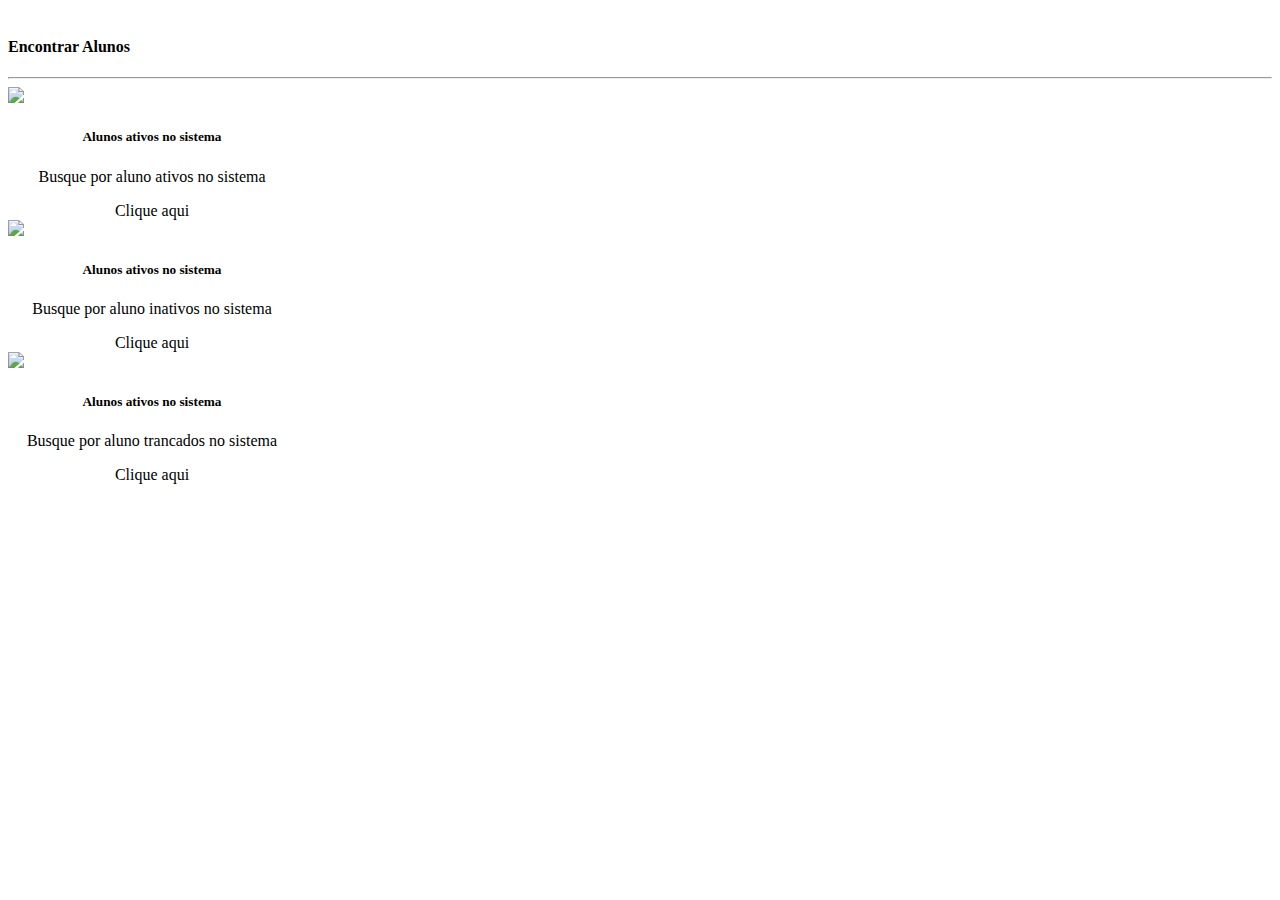
==== colegio/src/main/resources/templates/aluno/filtroAlunos.html @ 5ede20b2 "criando pagina de filtro de alunos" ====
<!DOCTYPE html >
<html lang="pt-br" xmlns:th="http://www.thymeleaf.org" >
<head>

    <meta name="author" content="CarlosDev" charset="utf-8">
    <meta name="viewport" content="width=device-width, initial-scale=1.0">
    <link rel="stylesheet" href="/webjars/bootstrap/css/bootstrap.min.css">
    <link rel="stylesheet" href="https://cdn.jsdelivr.net/npm/bootstrap-icons@1.7.2/font/bootstrap-icons.css">
    <link rel="stylesheet" href="css/style.css">
    <script src="http://kit.fontawesome.com/006642858d.js"></script>
    <link href="http://fonts.googleapis.com/css2?family=Open+Sans:ital,wght@0,400;1,600&family=Ubuntu$family=Work+Sans&display=swap" rel="stylesheet">
     <title>Cadastrar Aluno</title>
</head>
<body>
		<div th:replace="fragmentos/fragmento :: cabecalho"></div>
		<div class="container" style="margin-top: 3%">
		<h4>  Encontrar Alunos</h4>
		<hr>
		<!-- ALUNO ATIVOS -->
			<div  class="row">
					<div class="card text-white bg-success mb-3" style="max-width: 18rem;">
				<img class="card-img-top"  src="/img/alunoFre.jpg"/>
						<div align="center" class="card-body">
				<h5 class="card-title">Alunos ativos no sistema</h5>
				<p class="card-text">Busque por aluno ativos no sistema</p>
				<a class="btn btn-primary " style="width: 150px;">Clique aqui</a>
						</div>
					
					</div>
					
					
					
					<div class="card text-white bg-warning mb-3" style="width: 288px">
				<img class="card-img-top"  src="/img/alunoFre.jpg"/>
						<div align="center" class="card-body">
				<h5 class="card-title">Alunos ativos no sistema</h5>
				<p class="card-text">Busque por aluno inativos no sistema</p>
				<a class="btn btn-primary " style="width: 150px;">Clique aqui</a>
						</div>
					
					</div>
					
					<div class="card text-white bg-danger mb-3" style="width: 288px">
				<img class="card-img-top"  src="/img/alunoFre.jpg"/>
						<div align="center" class="card-body">
				<h5 class="card-title">Alunos ativos no sistema</h5>
				<p class="card-text">Busque por aluno trancados no sistema</p>
				<a class="btn btn-primary " style="width: 150px;">Clique aqui</a>
						</div>
					
					</div>
			
			</div>
			
			
					
		</div>
		
		
		<script src="js/main.js"></script>
<script src="/webjars/jquery/3.5.1/jquery.min.js"></script>
<script src="/webjars/bootstrap/js/bootstrap.min.js"></script>

</body>
</html>
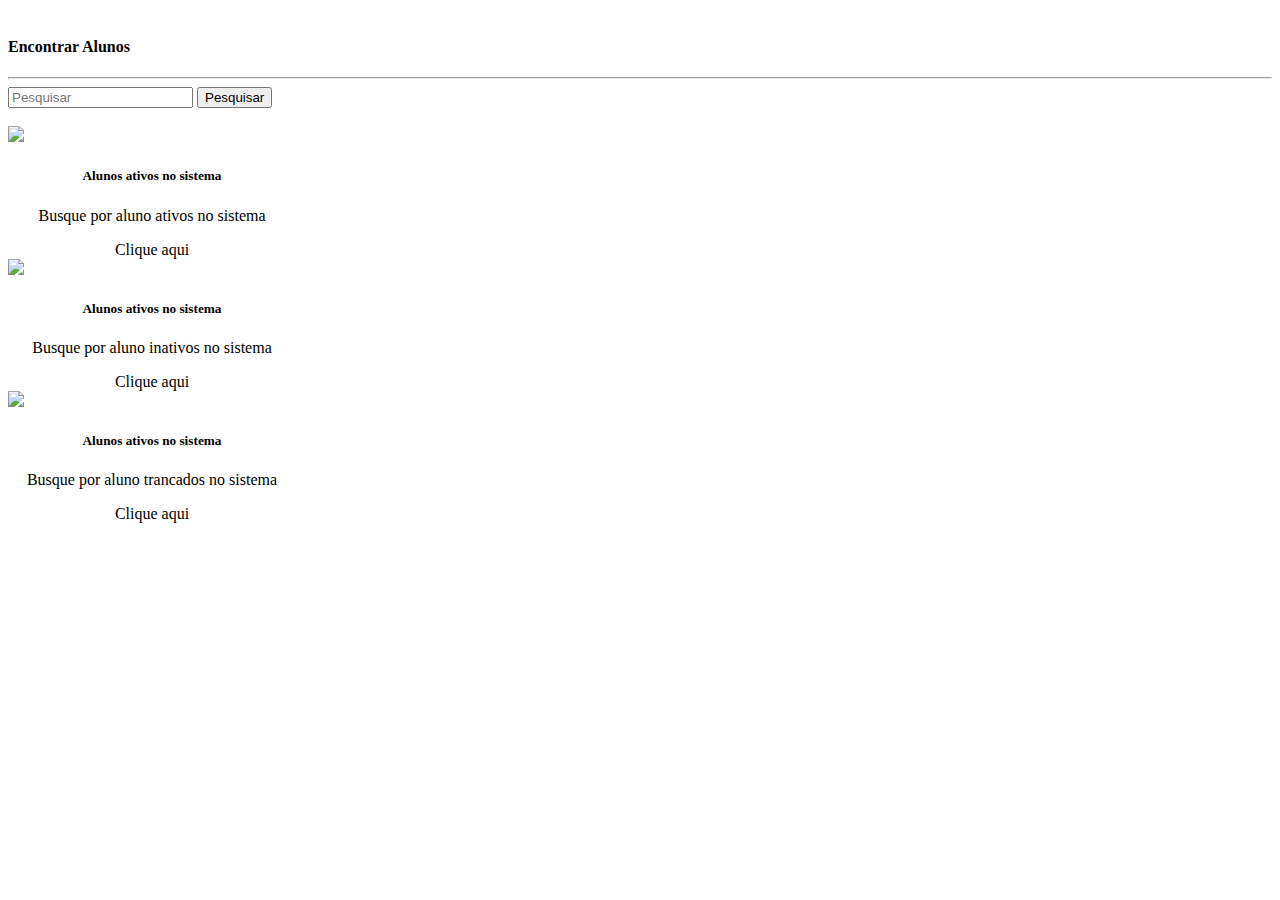
==== commit e8e5b9e2: "criando pesquisa com jpql" ====
--- a/colegio/src/main/resources/templates/aluno/filtroAlunos.html
+++ b/colegio/src/main/resources/templates/aluno/filtroAlunos.html
@@ -4,7 +4,8 @@
 
     <meta name="author" content="CarlosDev" charset="utf-8">
     <meta name="viewport" content="width=device-width, initial-scale=1.0">
-    <link rel="stylesheet" href="/webjars/bootstrap/css/bootstrap.min.css">
+   <link rel="stylesheet" href="https://stackpath.bootstrapcdn.com/bootstrap/4.1.3/css/bootstrap.min.css" integrity="sha384-MCw98/SFnGE8fJT3GXwEOngsV7Zt27NXFoaoApmYm81iuXoPkFOJwJ8ERdknLPMO" crossorigin="anonymous">
+
     <link rel="stylesheet" href="https://cdn.jsdelivr.net/npm/bootstrap-icons@1.7.2/font/bootstrap-icons.css">
     <link rel="stylesheet" href="css/style.css">
     <script src="http://kit.fontawesome.com/006642858d.js"></script>
@@ -15,15 +16,26 @@
 		<div th:replace="fragmentos/fragmento :: cabecalho"></div>
 		<div class="container" style="margin-top: 3%">
 		<h4>  Encontrar Alunos</h4>
+		
 		<hr>
+	<!-- CRIANDO PESQUISA -->
+	<div class="input-group col-6 offset-3">
+		<form  class="form-inline my-0 my-lg-0">
+      <input class="form-control mr-sm-2" type="search" placeholder="Pesquisar" aria-label="Pesquisar">
+      <button class="btn btn-primary my-2 my-sm-0" type="submit">Pesquisar</button>
+    </form>
+	</div>
+		
+		<br>
 		<!-- ALUNO ATIVOS -->
+		
 			<div  class="row">
 					<div class="card text-white bg-success mb-3" style="max-width: 18rem;">
 				<img class="card-img-top"  src="/img/alunoFre.jpg"/>
 						<div align="center" class="card-body">
 				<h5 class="card-title">Alunos ativos no sistema</h5>
 				<p class="card-text">Busque por aluno ativos no sistema</p>
-				<a class="btn btn-primary " style="width: 150px;">Clique aqui</a>
+				<a th:href="@{/alunos-ativos}" "btn btn-primary " style="width: 150px;">Clique aqui</a>
 						</div>
 					
 					</div>
@@ -57,7 +69,7 @@
 		</div>
 		
 		
-		<script src="js/main.js"></script>
+<script src="js/main.js"></script>
 <script src="/webjars/jquery/3.5.1/jquery.min.js"></script>
 <script src="/webjars/bootstrap/js/bootstrap.min.js"></script>
 
